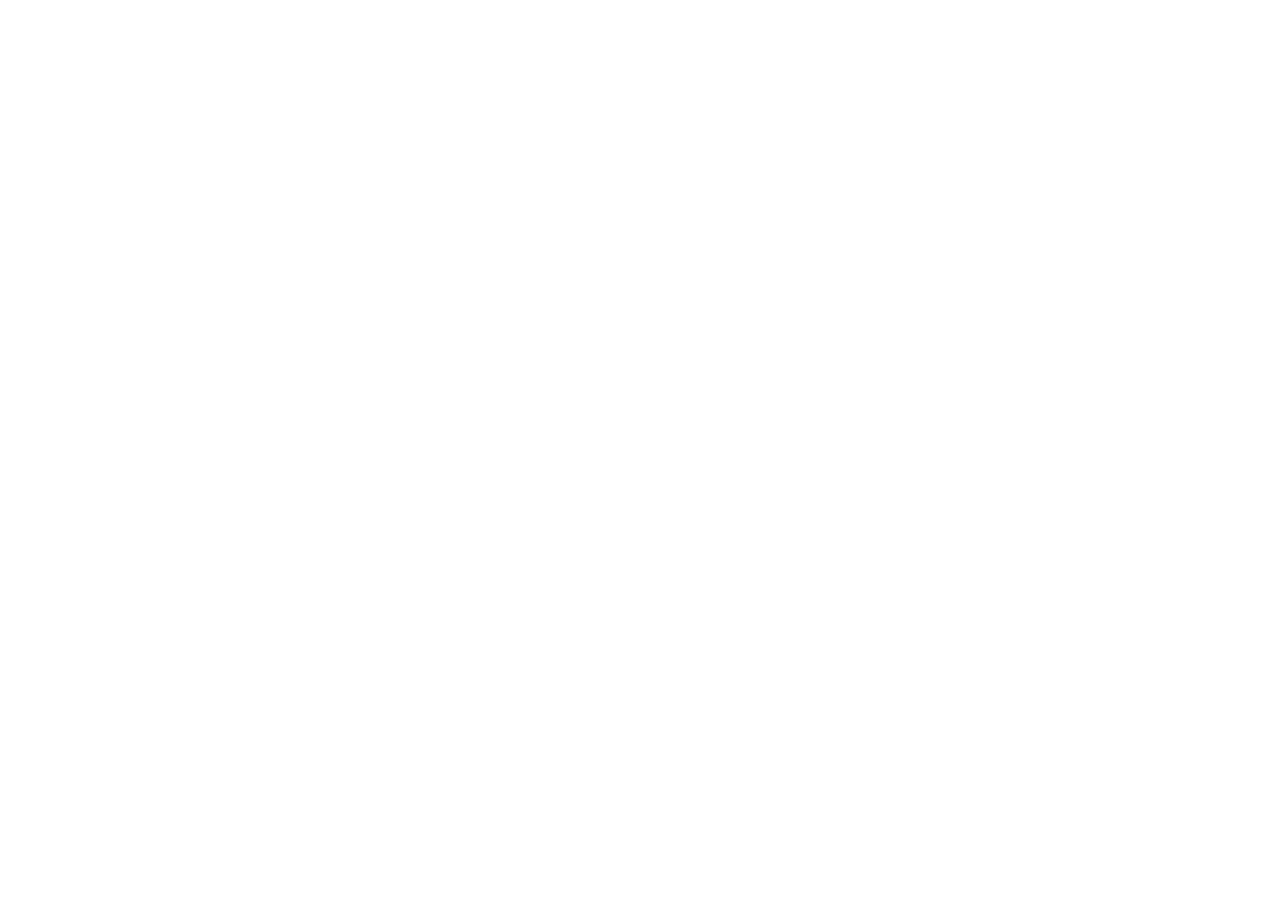
==== nomadcoders/javascript-for-beginners/index.html @ 1551f0b4 "220907 study" ====
<!DOCTYPE html>
<html lang="en">
<head
    <meta charset="UTF-8">
    <meta http-equiv="X-UA-Compatible" content="IE=edge">
    <meta name="viewport" content="width=device-width, initial-scale=1.0">
    <title>Momentom</title>
    <link rel="stylesheet" href="style.css">

</head>
<body>
    <script src="script.js"></script>
</body>
</html>
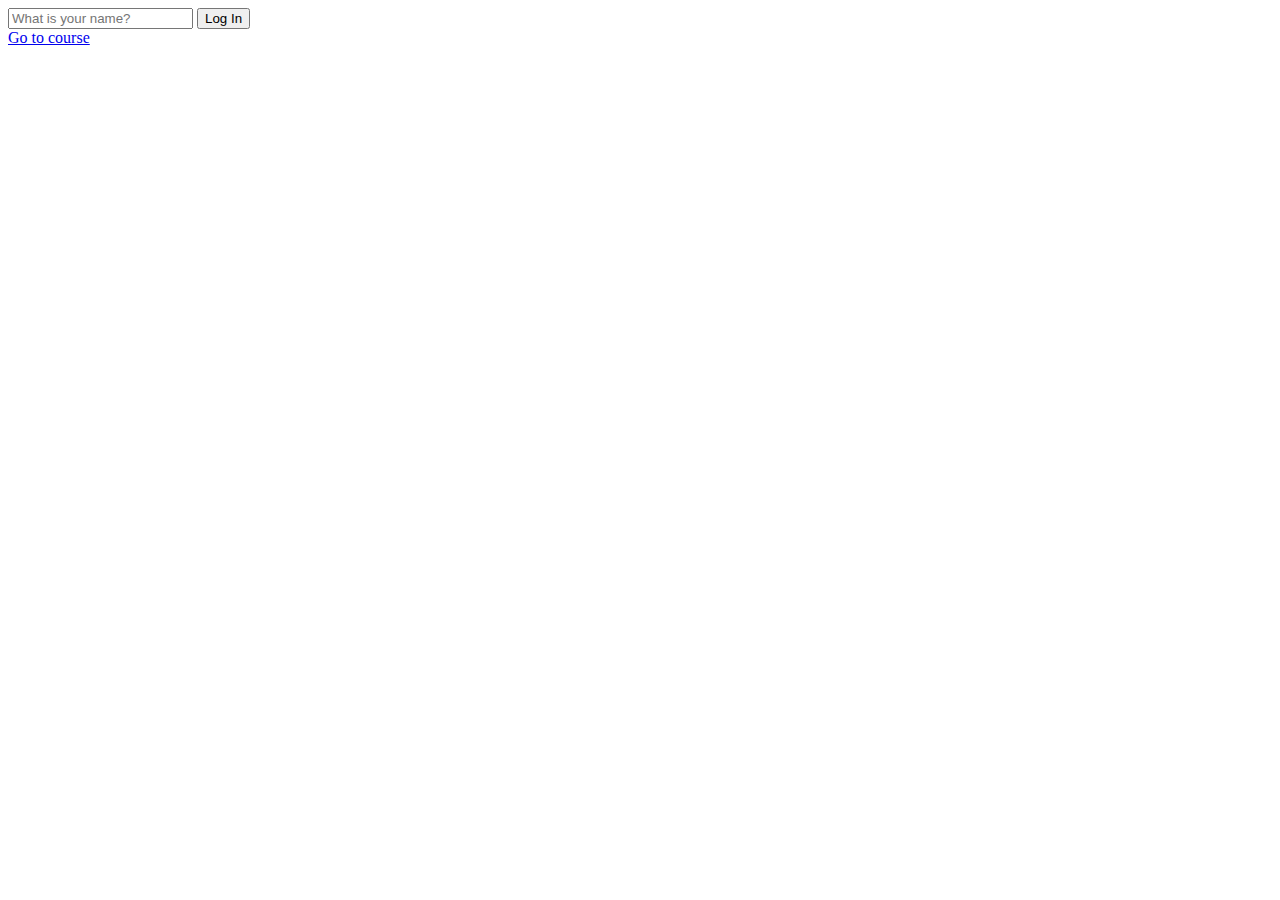
==== commit 92e6b57d: "221114 자바스크립트" ====
--- a/nomadcoders/javascript-for-beginners/index.html
+++ b/nomadcoders/javascript-for-beginners/index.html
@@ -1,14 +1,18 @@
 <!DOCTYPE html>
 <html lang="en">
-<head
+<head>
     <meta charset="UTF-8">
     <meta http-equiv="X-UA-Compatible" content="IE=edge">
     <meta name="viewport" content="width=device-width, initial-scale=1.0">
     <title>Momentom</title>
     <link rel="stylesheet" href="style.css">
-
 </head>
 <body>
+    <form id="login-form">
+        <input required maxlength="15" type="text" placeholder="What is your name?">
+        <button>Log In</button>
+    </form>
+    <a href="https://naver.com" target="_blank">Go to course</a>
     <script src="script.js"></script>
 </body>
 </html>--- a/nomadcoders/javascript-for-beginners/style.css
+++ b/nomadcoders/javascript-for-beginners/style.css
@@ -0,0 +1 @@
+.hidden{display:none;}